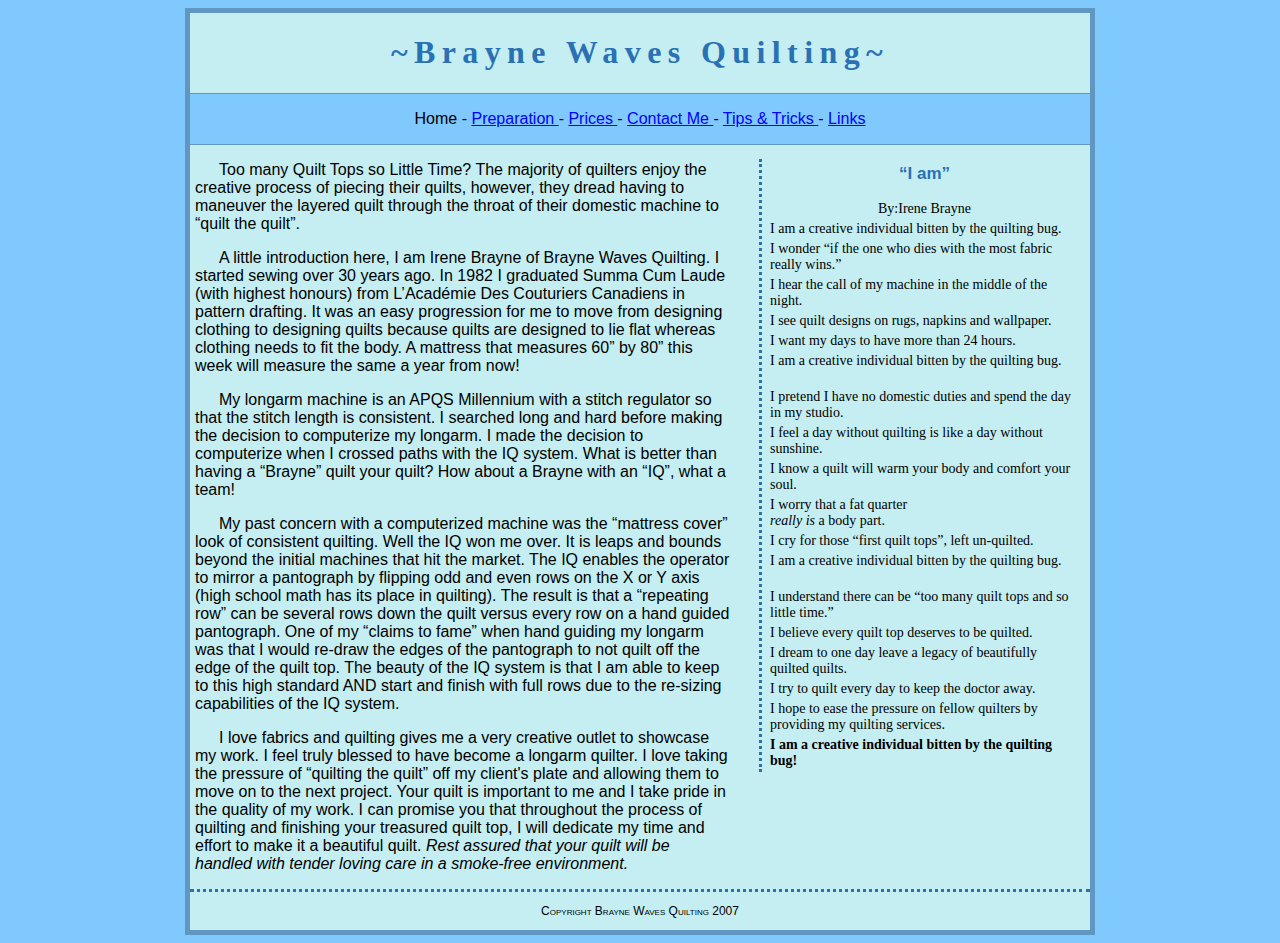
==== index.html @ 7081a76f "Initial commit" ====
<!DOCTYPE html PUBLIC "-//W3C//DTD XHTML 1.0 Transitional//EN" "http://www.w3.org/TR/xhtml1/DTD/xhtml1-transitional.dtd">
<html xmlns="http://www.w3.org/1999/xhtml">
	<head>
		<meta http-equiv="content-type" content="text/html; charset=UTF-8"/>
		<link rel="stylesheet" type="text/css" href="styles_m.css"/>
		<title>Brayne Waves Quilting - Home</title>
	</head>
	<body>
		<div id="wrap">
			<div id="screen">
				<div id="header">
					<h1>~Brayne Waves Quilting~</h1>
				</div><!--End of the header div-->
				<div id="navbar">
					<p>
						Home -
						<a href="preparation.html"> Preparation </a> -
						<a href="prices.html"> Prices </a> -
						<a href="contact.html"> Contact Me </a> -
						<a href="tips.html"> Tips & Tricks </a> -
						<a href="links.html"> Links </a>
					</p>
				</div><!--end of the navbar div-->
				<div id="main">
					<p>Too many Quilt Tops so Little Time? The majority of quilters enjoy the creative process of piecing their quilts, however, they dread having to maneuver the layered quilt through the throat of their domestic machine to “quilt the quilt”.</p>
					<p> A little introduction here, I am Irene Brayne of Brayne Waves Quilting. I started sewing over 30 years ago. In 1982 I graduated Summa Cum Laude (with highest honours) from L’Académie Des Couturiers Canadiens in pattern drafting. It was an easy progression for me to move from designing clothing to designing quilts because quilts are designed to lie flat whereas clothing needs to fit the body. A mattress that measures 60” by 80” this week will measure the same a year from now!</p>
                                        <p>My longarm machine is an APQS Millennium with a stitch regulator so that the stitch length is consistent. I searched long and hard before making the decision to computerize my longarm. I made the decision to computerize when I crossed paths with the IQ system. What is better than having a “Brayne” quilt your quilt? How about a Brayne with an “IQ”, what a team!</p>
                                        <p>My past concern with a computerized machine was the “mattress cover” look of consistent quilting. Well the IQ won me over. It is leaps and bounds beyond the initial machines that hit the market. The IQ enables the operator to mirror a pantograph by flipping odd and even rows on the X or Y axis (high school math has its place in quilting). The result is that a “repeating row” can be several rows down the quilt versus every row on a hand guided pantograph. One of my “claims to fame” when hand guiding my longarm was that I would re-draw the edges of the pantograph to not quilt off the edge of the quilt top. The beauty of the IQ system is that I am able to keep to this high standard AND start and finish with full rows due to the re-sizing capabilities of the IQ system.</p> 
					<p>I love fabrics and quilting gives me a very creative outlet to showcase my work. I feel truly blessed to have become a longarm quilter. I love taking the pressure of “quilting the quilt” off my client's plate and allowing them to move on to the next project. Your quilt is important to me and I take pride in the quality of my work. I can promise you that throughout the process of quilting and finishing your treasured quilt top, I will dedicate my time and effort to make it a beautiful quilt. <span class="emphasis">Rest assured that your quilt will be handled with tender loving care in a smoke-free environment. </span></p>
				</div><!--End of the main div-->
				<div id="sidebar">
					<span class="poem">
					<h2>“I am”</h2>
					<table border="0" width="100%">
					<tr class="centered"><td>By:Irene Brayne</span></td></tr>
						<tr><td>I am a creative individual
						bitten by the quilting bug.</td></tr>
						<tr><td>I wonder “if the one who dies
						with the most fabric really wins.”</td></tr>
						<tr><td>I hear the call of my machine
						in the middle of the night.</td></tr>
						<tr><td>I see quilt designs on rugs, 
						napkins and wallpaper.</td></tr>
						<tr><td>I want my days to have
						more than 24 hours.</td></tr>
						<tr><td>I am a creative individual
						bitten by the quilting bug. </td></tr>
					</table>
					<table border="0" width="100%">
						<tr><td>I pretend I have no domestic duties
						and spend the day in my studio.</td></tr>
						<tr><td>I feel a day without quilting
						is like a day without sunshine.</td></tr>
						<tr><td>I know a quilt will warm your body
						and comfort your soul.</td></tr>
						<tr><td>I worry that a fat quarter<br>
						<span class="emphasis">really is </span> a body part.</td></tr>
						<tr><td>I cry for those “first quilt tops”,
						left un-quilted.</td></tr>
						<tr><td>I am a creative individual
						bitten by the quilting bug. </td></tr>
					</table>
					<table border="0" width="100%">
						<tr><td>I understand there can be
						“too many quilt tops and so little time.”</td></tr>
						<tr><td>I believe every quilt top
						deserves to be quilted.</td></tr>
						<tr><td>I dream to one day leave a legacy
						of beautifully quilted quilts.</td></tr>
						<tr><td>I try to quilt every day
						to keep the doctor away.</td></tr>
						<tr><td>I hope to ease the pressure on fellow
						quilters by providing my quilting services.</td></tr>
						<tr class="strong"><td>I am a creative individual
						bitten by the quilting bug! </td></tr>
					</table>
					</span>
				</div><!--End of the sidebar div-->
				<div id="footer">
					<p>Copyright Brayne Waves Quilting 2007</p>
				</div><!--End of the footer div-->
			</div><!--End of the screen div-->
		</div><!--End of the wrap div-->
	</body>
</html>
---- styles_m.css ----
/*Division Formatting*/

body
{
background:#80C9FF;
}

div#wrap
{
width:900px;
background:#C4EEF2;
margin-left:auto;
margin-right:auto;
border-width:thick;
border-style:solid;
border-color:#6096BF;
}

div#navbar
{
background:#80C9FF;
text-align:center;
border-top: thin solid #6096BF;
border-bottom: thin solid #6096BF;
}

div#main 
{
width:60%;
float:left;
}

div#sidebar
{
width:35%;
margin-left:auto;
margin-right:3px;
padding-left:5px;
padding-right:5px;
border-left-width:medium;
border-left-style:dotted;
border-left-color:#2A71B4;
}

div#footer
{
border-top-width:medium;
border-top-style:dotted;
border-top-color:#2A71B4;
clear:both;
}

div#footer p
{
font-variant:small-caps;
font-size:12px;
text-align:center;	

}

/*Text Formatting*/
div#main p
{
padding-left:5px;
text-indent:1.5em;
}

div#sidebar p
{
text-align:center;
}
.strong
{
	
font-weight: bold;
}

.emphasis
{
font-style: italic;	
}

.centered
{
text-align:center;	
}

.poem
{
font-family:"Comic Sans MS";
font-size:14px;	
}

table
{
margin-bottom:1em;	
}

h1
{color: #2A71B4;
font-family: "Garamond Premr Pro";
letter-spacing:0.2em;
text-align:center;
}

h2
{
padding-top:5px;
color: #2A71B4;
font-family: "Arial";
text-align:left;
font-size:17px;
}

div#sidebar h2
{
text-align:center;	
}

p
{
color:black;
font-family: "Arial";

}

/*Pseudo Classes*/

a:link {color:blue;}

a:visited {color:navy;}

a:focus {color:purple;}

a:hover {color:purple;}

a:active {color:green;}
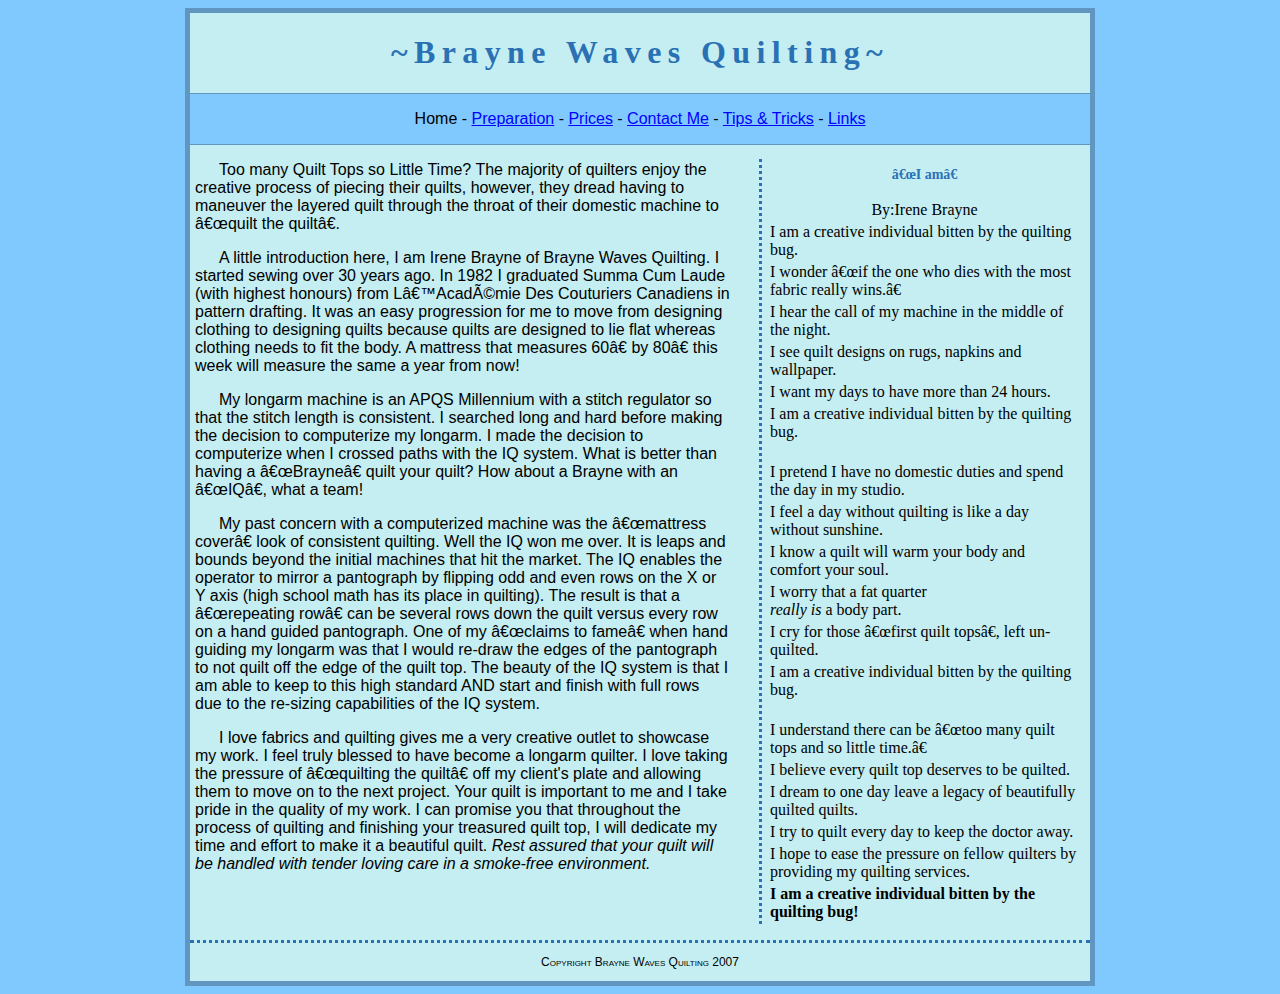
==== commit 0abe2233: "Add analytics and run through htmltidy" ====
--- a/index.html
+++ b/index.html
@@ -1,85 +1,216 @@
-<!DOCTYPE html PUBLIC "-//W3C//DTD XHTML 1.0 Transitional//EN" "http://www.w3.org/TR/xhtml1/DTD/xhtml1-transitional.dtd">
+<!DOCTYPE html PUBLIC "-//W3C//DTD XHTML 1.0 Strict//EN"
+    "http://www.w3.org/TR/xhtml1/DTD/xhtml1-strict.dtd">
+
 <html xmlns="http://www.w3.org/1999/xhtml">
-	<head>
-		<meta http-equiv="content-type" content="text/html; charset=UTF-8"/>
-		<link rel="stylesheet" type="text/css" href="styles_m.css"/>
-		<title>Brayne Waves Quilting - Home</title>
-	</head>
-	<body>
-		<div id="wrap">
-			<div id="screen">
-				<div id="header">
-					<h1>~Brayne Waves Quilting~</h1>
-				</div><!--End of the header div-->
-				<div id="navbar">
-					<p>
-						Home -
-						<a href="preparation.html"> Preparation </a> -
-						<a href="prices.html"> Prices </a> -
-						<a href="contact.html"> Contact Me </a> -
-						<a href="tips.html"> Tips & Tricks </a> -
-						<a href="links.html"> Links </a>
-					</p>
-				</div><!--end of the navbar div-->
-				<div id="main">
-					<p>Too many Quilt Tops so Little Time? The majority of quilters enjoy the creative process of piecing their quilts, however, they dread having to maneuver the layered quilt through the throat of their domestic machine to “quilt the quilt”.</p>
-					<p> A little introduction here, I am Irene Brayne of Brayne Waves Quilting. I started sewing over 30 years ago. In 1982 I graduated Summa Cum Laude (with highest honours) from L’Académie Des Couturiers Canadiens in pattern drafting. It was an easy progression for me to move from designing clothing to designing quilts because quilts are designed to lie flat whereas clothing needs to fit the body. A mattress that measures 60” by 80” this week will measure the same a year from now!</p>
-                                        <p>My longarm machine is an APQS Millennium with a stitch regulator so that the stitch length is consistent. I searched long and hard before making the decision to computerize my longarm. I made the decision to computerize when I crossed paths with the IQ system. What is better than having a “Brayne” quilt your quilt? How about a Brayne with an “IQ”, what a team!</p>
-                                        <p>My past concern with a computerized machine was the “mattress cover” look of consistent quilting. Well the IQ won me over. It is leaps and bounds beyond the initial machines that hit the market. The IQ enables the operator to mirror a pantograph by flipping odd and even rows on the X or Y axis (high school math has its place in quilting). The result is that a “repeating row” can be several rows down the quilt versus every row on a hand guided pantograph. One of my “claims to fame” when hand guiding my longarm was that I would re-draw the edges of the pantograph to not quilt off the edge of the quilt top. The beauty of the IQ system is that I am able to keep to this high standard AND start and finish with full rows due to the re-sizing capabilities of the IQ system.</p> 
-					<p>I love fabrics and quilting gives me a very creative outlet to showcase my work. I feel truly blessed to have become a longarm quilter. I love taking the pressure of “quilting the quilt” off my client's plate and allowing them to move on to the next project. Your quilt is important to me and I take pride in the quality of my work. I can promise you that throughout the process of quilting and finishing your treasured quilt top, I will dedicate my time and effort to make it a beautiful quilt. <span class="emphasis">Rest assured that your quilt will be handled with tender loving care in a smoke-free environment. </span></p>
-				</div><!--End of the main div-->
-				<div id="sidebar">
-					<span class="poem">
-					<h2>“I am”</h2>
-					<table border="0" width="100%">
-					<tr class="centered"><td>By:Irene Brayne</span></td></tr>
-						<tr><td>I am a creative individual
-						bitten by the quilting bug.</td></tr>
-						<tr><td>I wonder “if the one who dies
-						with the most fabric really wins.”</td></tr>
-						<tr><td>I hear the call of my machine
-						in the middle of the night.</td></tr>
-						<tr><td>I see quilt designs on rugs, 
-						napkins and wallpaper.</td></tr>
-						<tr><td>I want my days to have
-						more than 24 hours.</td></tr>
-						<tr><td>I am a creative individual
-						bitten by the quilting bug. </td></tr>
-					</table>
-					<table border="0" width="100%">
-						<tr><td>I pretend I have no domestic duties
-						and spend the day in my studio.</td></tr>
-						<tr><td>I feel a day without quilting
-						is like a day without sunshine.</td></tr>
-						<tr><td>I know a quilt will warm your body
-						and comfort your soul.</td></tr>
-						<tr><td>I worry that a fat quarter<br>
-						<span class="emphasis">really is </span> a body part.</td></tr>
-						<tr><td>I cry for those “first quilt tops”,
-						left un-quilted.</td></tr>
-						<tr><td>I am a creative individual
-						bitten by the quilting bug. </td></tr>
-					</table>
-					<table border="0" width="100%">
-						<tr><td>I understand there can be
-						“too many quilt tops and so little time.”</td></tr>
-						<tr><td>I believe every quilt top
-						deserves to be quilted.</td></tr>
-						<tr><td>I dream to one day leave a legacy
-						of beautifully quilted quilts.</td></tr>
-						<tr><td>I try to quilt every day
-						to keep the doctor away.</td></tr>
-						<tr><td>I hope to ease the pressure on fellow
-						quilters by providing my quilting services.</td></tr>
-						<tr class="strong"><td>I am a creative individual
-						bitten by the quilting bug! </td></tr>
-					</table>
-					</span>
-				</div><!--End of the sidebar div-->
-				<div id="footer">
-					<p>Copyright Brayne Waves Quilting 2007</p>
-				</div><!--End of the footer div-->
-			</div><!--End of the screen div-->
-		</div><!--End of the wrap div-->
-	</body>
+<head>
+  <meta name="generator" content=
+  "HTML Tidy for Linux (vers 25 March 2009), see www.w3.org" />
+  <meta http-equiv="content-type" content=
+  "text/html; charset=us-ascii" />
+  <link rel="stylesheet" type="text/css" href="styles_m.css" />
+
+  <title>Brayne Waves Quilting - Home</title>
+  <script type="text/javascript">
+//<![CDATA[
+
+                   var _gaq = _gaq || [];
+                    _gaq.push(['_setAccount', 'UA-29048989-1']);
+                     _gaq.push(['_trackPageview']);
+
+                      (function() {
+                         var ga = document.createElement('script'); ga.type =
+                         'text/javascript'; ga.async = true;
+                            ga.src = ('https:' == document.location.protocol ? 'https://ssl' :
+                            'http://www') + '.google-analytics.com/ga.js';
+                               var s = document.getElementsByTagName('script')[0];
+                               s.parentNode.insertBefore(ga, s);
+                                })();
+
+  //]]>
+  </script>
+</head>
+
+<body>
+  <div id="wrap">
+    <div id="screen">
+      <div id="header">
+        <h1>~Brayne Waves Quilting~</h1>
+      </div><!--End of the header div-->
+
+      <div id="navbar">
+        <p>Home - <a href="preparation.html">Preparation</a> -
+        <a href="prices.html">Prices</a> - <a href=
+        "contact.html">Contact Me</a> - <a href="tips.html">Tips
+        &amp; Tricks</a> - <a href="links.html">Links</a></p>
+      </div><!--end of the navbar div-->
+
+      <div id="main">
+        <p>Too many Quilt Tops so Little Time? The majority of
+        quilters enjoy the creative process of piecing their
+        quilts, however, they dread having to maneuver the layered
+        quilt through the throat of their domestic machine to
+        &acirc;&euro;&oelig;quilt the quilt&acirc;&euro;.</p>
+
+        <p>A little introduction here, I am Irene Brayne of Brayne
+        Waves Quilting. I started sewing over 30 years ago. In 1982
+        I graduated Summa Cum Laude (with highest honours) from
+        L&acirc;&euro;&trade;Acad&Atilde;&copy;mie Des Couturiers
+        Canadiens in pattern drafting. It was an easy progression
+        for me to move from designing clothing to designing quilts
+        because quilts are designed to lie flat whereas clothing
+        needs to fit the body. A mattress that measures
+        60&acirc;&euro; by 80&acirc;&euro; this week will measure
+        the same a year from now!</p>
+
+        <p>My longarm machine is an APQS Millennium with a stitch
+        regulator so that the stitch length is consistent. I
+        searched long and hard before making the decision to
+        computerize my longarm. I made the decision to computerize
+        when I crossed paths with the IQ system. What is better
+        than having a &acirc;&euro;&oelig;Brayne&acirc;&euro; quilt
+        your quilt? How about a Brayne with an
+        &acirc;&euro;&oelig;IQ&acirc;&euro;, what a team!</p>
+
+        <p>My past concern with a computerized machine was the
+        &acirc;&euro;&oelig;mattress cover&acirc;&euro; look of
+        consistent quilting. Well the IQ won me over. It is leaps
+        and bounds beyond the initial machines that hit the market.
+        The IQ enables the operator to mirror a pantograph by
+        flipping odd and even rows on the X or Y axis (high school
+        math has its place in quilting). The result is that a
+        &acirc;&euro;&oelig;repeating row&acirc;&euro; can be
+        several rows down the quilt versus every row on a hand
+        guided pantograph. One of my &acirc;&euro;&oelig;claims to
+        fame&acirc;&euro; when hand guiding my longarm was that I
+        would re-draw the edges of the pantograph to not quilt off
+        the edge of the quilt top. The beauty of the IQ system is
+        that I am able to keep to this high standard AND start and
+        finish with full rows due to the re-sizing capabilities of
+        the IQ system.</p>
+
+        <p>I love fabrics and quilting gives me a very creative
+        outlet to showcase my work. I feel truly blessed to have
+        become a longarm quilter. I love taking the pressure of
+        &acirc;&euro;&oelig;quilting the quilt&acirc;&euro; off my
+        client's plate and allowing them to move on to the next
+        project. Your quilt is important to me and I take pride in
+        the quality of my work. I can promise you that throughout
+        the process of quilting and finishing your treasured quilt
+        top, I will dedicate my time and effort to make it a
+        beautiful quilt. <span class="emphasis">Rest assured that
+        your quilt will be handled with tender loving care in a
+        smoke-free environment.</span></p>
+      </div><!--End of the main div-->
+
+      <div id="sidebar">
+        <h2><span class="poem">&acirc;&euro;&oelig;I
+        am&acirc;&euro;</span></h2>
+
+        <table border="0" width="100%">
+          <tr class="centered">
+            <td>By:Irene Brayne</td>
+          </tr>
+
+          <tr>
+            <td>I am a creative individual bitten by the quilting
+            bug.</td>
+          </tr>
+
+          <tr>
+            <td>I wonder &acirc;&euro;&oelig;if the one who dies
+            with the most fabric really wins.&acirc;&euro;</td>
+          </tr>
+
+          <tr>
+            <td>I hear the call of my machine in the middle of the
+            night.</td>
+          </tr>
+
+          <tr>
+            <td>I see quilt designs on rugs, napkins and
+            wallpaper.</td>
+          </tr>
+
+          <tr>
+            <td>I want my days to have more than 24 hours.</td>
+          </tr>
+
+          <tr>
+            <td>I am a creative individual bitten by the quilting
+            bug.</td>
+          </tr>
+        </table>
+
+        <table border="0" width="100%">
+          <tr>
+            <td>I pretend I have no domestic duties and spend the
+            day in my studio.</td>
+          </tr>
+
+          <tr>
+            <td>I feel a day without quilting is like a day without
+            sunshine.</td>
+          </tr>
+
+          <tr>
+            <td>I know a quilt will warm your body and comfort your
+            soul.</td>
+          </tr>
+
+          <tr>
+            <td>I worry that a fat quarter<br />
+            <span class="emphasis">really is</span> a body
+            part.</td>
+          </tr>
+
+          <tr>
+            <td>I cry for those &acirc;&euro;&oelig;first quilt
+            tops&acirc;&euro;, left un-quilted.</td>
+          </tr>
+
+          <tr>
+            <td>I am a creative individual bitten by the quilting
+            bug.</td>
+          </tr>
+        </table>
+
+        <table border="0" width="100%">
+          <tr>
+            <td>I understand there can be &acirc;&euro;&oelig;too
+            many quilt tops and so little time.&acirc;&euro;</td>
+          </tr>
+
+          <tr>
+            <td>I believe every quilt top deserves to be
+            quilted.</td>
+          </tr>
+
+          <tr>
+            <td>I dream to one day leave a legacy of beautifully
+            quilted quilts.</td>
+          </tr>
+
+          <tr>
+            <td>I try to quilt every day to keep the doctor
+            away.</td>
+          </tr>
+
+          <tr>
+            <td>I hope to ease the pressure on fellow quilters by
+            providing my quilting services.</td>
+          </tr>
+
+          <tr class="strong">
+            <td>I am a creative individual bitten by the quilting
+            bug!</td>
+          </tr>
+        </table>
+      </div><!--End of the sidebar div-->
+
+      <div id="footer">
+        <p>Copyright Brayne Waves Quilting 2007</p>
+      </div><!--End of the footer div-->
+    </div><!--End of the screen div-->
+  </div><!--End of the wrap div-->
+</body>
 </html>
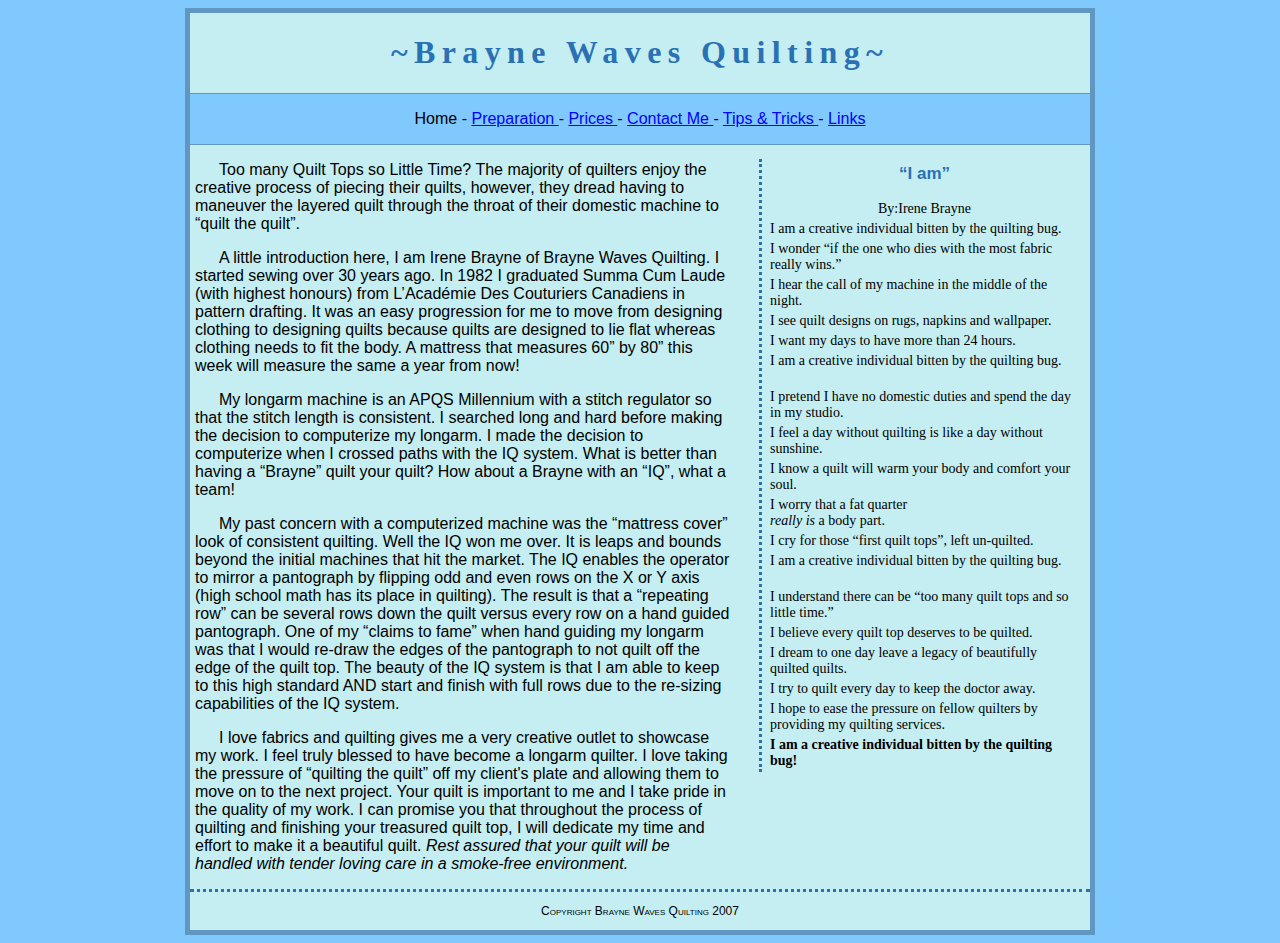
==== commit 081e0731: "Revert "Add analytics and run through htmltidy"" ====
--- a/index.html
+++ b/index.html
@@ -1,216 +1,85 @@
-<!DOCTYPE html PUBLIC "-//W3C//DTD XHTML 1.0 Strict//EN"
-    "http://www.w3.org/TR/xhtml1/DTD/xhtml1-strict.dtd">
-
+<!DOCTYPE html PUBLIC "-//W3C//DTD XHTML 1.0 Transitional//EN" "http://www.w3.org/TR/xhtml1/DTD/xhtml1-transitional.dtd">
 <html xmlns="http://www.w3.org/1999/xhtml">
-<head>
-  <meta name="generator" content=
-  "HTML Tidy for Linux (vers 25 March 2009), see www.w3.org" />
-  <meta http-equiv="content-type" content=
-  "text/html; charset=us-ascii" />
-  <link rel="stylesheet" type="text/css" href="styles_m.css" />
-
-  <title>Brayne Waves Quilting - Home</title>
-  <script type="text/javascript">
-//<![CDATA[
-
-                   var _gaq = _gaq || [];
-                    _gaq.push(['_setAccount', 'UA-29048989-1']);
-                     _gaq.push(['_trackPageview']);
-
-                      (function() {
-                         var ga = document.createElement('script'); ga.type =
-                         'text/javascript'; ga.async = true;
-                            ga.src = ('https:' == document.location.protocol ? 'https://ssl' :
-                            'http://www') + '.google-analytics.com/ga.js';
-                               var s = document.getElementsByTagName('script')[0];
-                               s.parentNode.insertBefore(ga, s);
-                                })();
-
-  //]]>
-  </script>
-</head>
-
-<body>
-  <div id="wrap">
-    <div id="screen">
-      <div id="header">
-        <h1>~Brayne Waves Quilting~</h1>
-      </div><!--End of the header div-->
-
-      <div id="navbar">
-        <p>Home - <a href="preparation.html">Preparation</a> -
-        <a href="prices.html">Prices</a> - <a href=
-        "contact.html">Contact Me</a> - <a href="tips.html">Tips
-        &amp; Tricks</a> - <a href="links.html">Links</a></p>
-      </div><!--end of the navbar div-->
-
-      <div id="main">
-        <p>Too many Quilt Tops so Little Time? The majority of
-        quilters enjoy the creative process of piecing their
-        quilts, however, they dread having to maneuver the layered
-        quilt through the throat of their domestic machine to
-        &acirc;&euro;&oelig;quilt the quilt&acirc;&euro;.</p>
-
-        <p>A little introduction here, I am Irene Brayne of Brayne
-        Waves Quilting. I started sewing over 30 years ago. In 1982
-        I graduated Summa Cum Laude (with highest honours) from
-        L&acirc;&euro;&trade;Acad&Atilde;&copy;mie Des Couturiers
-        Canadiens in pattern drafting. It was an easy progression
-        for me to move from designing clothing to designing quilts
-        because quilts are designed to lie flat whereas clothing
-        needs to fit the body. A mattress that measures
-        60&acirc;&euro; by 80&acirc;&euro; this week will measure
-        the same a year from now!</p>
-
-        <p>My longarm machine is an APQS Millennium with a stitch
-        regulator so that the stitch length is consistent. I
-        searched long and hard before making the decision to
-        computerize my longarm. I made the decision to computerize
-        when I crossed paths with the IQ system. What is better
-        than having a &acirc;&euro;&oelig;Brayne&acirc;&euro; quilt
-        your quilt? How about a Brayne with an
-        &acirc;&euro;&oelig;IQ&acirc;&euro;, what a team!</p>
-
-        <p>My past concern with a computerized machine was the
-        &acirc;&euro;&oelig;mattress cover&acirc;&euro; look of
-        consistent quilting. Well the IQ won me over. It is leaps
-        and bounds beyond the initial machines that hit the market.
-        The IQ enables the operator to mirror a pantograph by
-        flipping odd and even rows on the X or Y axis (high school
-        math has its place in quilting). The result is that a
-        &acirc;&euro;&oelig;repeating row&acirc;&euro; can be
-        several rows down the quilt versus every row on a hand
-        guided pantograph. One of my &acirc;&euro;&oelig;claims to
-        fame&acirc;&euro; when hand guiding my longarm was that I
-        would re-draw the edges of the pantograph to not quilt off
-        the edge of the quilt top. The beauty of the IQ system is
-        that I am able to keep to this high standard AND start and
-        finish with full rows due to the re-sizing capabilities of
-        the IQ system.</p>
-
-        <p>I love fabrics and quilting gives me a very creative
-        outlet to showcase my work. I feel truly blessed to have
-        become a longarm quilter. I love taking the pressure of
-        &acirc;&euro;&oelig;quilting the quilt&acirc;&euro; off my
-        client's plate and allowing them to move on to the next
-        project. Your quilt is important to me and I take pride in
-        the quality of my work. I can promise you that throughout
-        the process of quilting and finishing your treasured quilt
-        top, I will dedicate my time and effort to make it a
-        beautiful quilt. <span class="emphasis">Rest assured that
-        your quilt will be handled with tender loving care in a
-        smoke-free environment.</span></p>
-      </div><!--End of the main div-->
-
-      <div id="sidebar">
-        <h2><span class="poem">&acirc;&euro;&oelig;I
-        am&acirc;&euro;</span></h2>
-
-        <table border="0" width="100%">
-          <tr class="centered">
-            <td>By:Irene Brayne</td>
-          </tr>
-
-          <tr>
-            <td>I am a creative individual bitten by the quilting
-            bug.</td>
-          </tr>
-
-          <tr>
-            <td>I wonder &acirc;&euro;&oelig;if the one who dies
-            with the most fabric really wins.&acirc;&euro;</td>
-          </tr>
-
-          <tr>
-            <td>I hear the call of my machine in the middle of the
-            night.</td>
-          </tr>
-
-          <tr>
-            <td>I see quilt designs on rugs, napkins and
-            wallpaper.</td>
-          </tr>
-
-          <tr>
-            <td>I want my days to have more than 24 hours.</td>
-          </tr>
-
-          <tr>
-            <td>I am a creative individual bitten by the quilting
-            bug.</td>
-          </tr>
-        </table>
-
-        <table border="0" width="100%">
-          <tr>
-            <td>I pretend I have no domestic duties and spend the
-            day in my studio.</td>
-          </tr>
-
-          <tr>
-            <td>I feel a day without quilting is like a day without
-            sunshine.</td>
-          </tr>
-
-          <tr>
-            <td>I know a quilt will warm your body and comfort your
-            soul.</td>
-          </tr>
-
-          <tr>
-            <td>I worry that a fat quarter<br />
-            <span class="emphasis">really is</span> a body
-            part.</td>
-          </tr>
-
-          <tr>
-            <td>I cry for those &acirc;&euro;&oelig;first quilt
-            tops&acirc;&euro;, left un-quilted.</td>
-          </tr>
-
-          <tr>
-            <td>I am a creative individual bitten by the quilting
-            bug.</td>
-          </tr>
-        </table>
-
-        <table border="0" width="100%">
-          <tr>
-            <td>I understand there can be &acirc;&euro;&oelig;too
-            many quilt tops and so little time.&acirc;&euro;</td>
-          </tr>
-
-          <tr>
-            <td>I believe every quilt top deserves to be
-            quilted.</td>
-          </tr>
-
-          <tr>
-            <td>I dream to one day leave a legacy of beautifully
-            quilted quilts.</td>
-          </tr>
-
-          <tr>
-            <td>I try to quilt every day to keep the doctor
-            away.</td>
-          </tr>
-
-          <tr>
-            <td>I hope to ease the pressure on fellow quilters by
-            providing my quilting services.</td>
-          </tr>
-
-          <tr class="strong">
-            <td>I am a creative individual bitten by the quilting
-            bug!</td>
-          </tr>
-        </table>
-      </div><!--End of the sidebar div-->
-
-      <div id="footer">
-        <p>Copyright Brayne Waves Quilting 2007</p>
-      </div><!--End of the footer div-->
-    </div><!--End of the screen div-->
-  </div><!--End of the wrap div-->
-</body>
+	<head>
+		<meta http-equiv="content-type" content="text/html; charset=UTF-8"/>
+		<link rel="stylesheet" type="text/css" href="styles_m.css"/>
+		<title>Brayne Waves Quilting - Home</title>
+	</head>
+	<body>
+		<div id="wrap">
+			<div id="screen">
+				<div id="header">
+					<h1>~Brayne Waves Quilting~</h1>
+				</div><!--End of the header div-->
+				<div id="navbar">
+					<p>
+						Home -
+						<a href="preparation.html"> Preparation </a> -
+						<a href="prices.html"> Prices </a> -
+						<a href="contact.html"> Contact Me </a> -
+						<a href="tips.html"> Tips & Tricks </a> -
+						<a href="links.html"> Links </a>
+					</p>
+				</div><!--end of the navbar div-->
+				<div id="main">
+					<p>Too many Quilt Tops so Little Time? The majority of quilters enjoy the creative process of piecing their quilts, however, they dread having to maneuver the layered quilt through the throat of their domestic machine to “quilt the quilt”.</p>
+					<p> A little introduction here, I am Irene Brayne of Brayne Waves Quilting. I started sewing over 30 years ago. In 1982 I graduated Summa Cum Laude (with highest honours) from L’Académie Des Couturiers Canadiens in pattern drafting. It was an easy progression for me to move from designing clothing to designing quilts because quilts are designed to lie flat whereas clothing needs to fit the body. A mattress that measures 60” by 80” this week will measure the same a year from now!</p>
+                                        <p>My longarm machine is an APQS Millennium with a stitch regulator so that the stitch length is consistent. I searched long and hard before making the decision to computerize my longarm. I made the decision to computerize when I crossed paths with the IQ system. What is better than having a “Brayne” quilt your quilt? How about a Brayne with an “IQ”, what a team!</p>
+                                        <p>My past concern with a computerized machine was the “mattress cover” look of consistent quilting. Well the IQ won me over. It is leaps and bounds beyond the initial machines that hit the market. The IQ enables the operator to mirror a pantograph by flipping odd and even rows on the X or Y axis (high school math has its place in quilting). The result is that a “repeating row” can be several rows down the quilt versus every row on a hand guided pantograph. One of my “claims to fame” when hand guiding my longarm was that I would re-draw the edges of the pantograph to not quilt off the edge of the quilt top. The beauty of the IQ system is that I am able to keep to this high standard AND start and finish with full rows due to the re-sizing capabilities of the IQ system.</p> 
+					<p>I love fabrics and quilting gives me a very creative outlet to showcase my work. I feel truly blessed to have become a longarm quilter. I love taking the pressure of “quilting the quilt” off my client's plate and allowing them to move on to the next project. Your quilt is important to me and I take pride in the quality of my work. I can promise you that throughout the process of quilting and finishing your treasured quilt top, I will dedicate my time and effort to make it a beautiful quilt. <span class="emphasis">Rest assured that your quilt will be handled with tender loving care in a smoke-free environment. </span></p>
+				</div><!--End of the main div-->
+				<div id="sidebar">
+					<span class="poem">
+					<h2>“I am”</h2>
+					<table border="0" width="100%">
+					<tr class="centered"><td>By:Irene Brayne</span></td></tr>
+						<tr><td>I am a creative individual
+						bitten by the quilting bug.</td></tr>
+						<tr><td>I wonder “if the one who dies
+						with the most fabric really wins.”</td></tr>
+						<tr><td>I hear the call of my machine
+						in the middle of the night.</td></tr>
+						<tr><td>I see quilt designs on rugs, 
+						napkins and wallpaper.</td></tr>
+						<tr><td>I want my days to have
+						more than 24 hours.</td></tr>
+						<tr><td>I am a creative individual
+						bitten by the quilting bug. </td></tr>
+					</table>
+					<table border="0" width="100%">
+						<tr><td>I pretend I have no domestic duties
+						and spend the day in my studio.</td></tr>
+						<tr><td>I feel a day without quilting
+						is like a day without sunshine.</td></tr>
+						<tr><td>I know a quilt will warm your body
+						and comfort your soul.</td></tr>
+						<tr><td>I worry that a fat quarter<br>
+						<span class="emphasis">really is </span> a body part.</td></tr>
+						<tr><td>I cry for those “first quilt tops”,
+						left un-quilted.</td></tr>
+						<tr><td>I am a creative individual
+						bitten by the quilting bug. </td></tr>
+					</table>
+					<table border="0" width="100%">
+						<tr><td>I understand there can be
+						“too many quilt tops and so little time.”</td></tr>
+						<tr><td>I believe every quilt top
+						deserves to be quilted.</td></tr>
+						<tr><td>I dream to one day leave a legacy
+						of beautifully quilted quilts.</td></tr>
+						<tr><td>I try to quilt every day
+						to keep the doctor away.</td></tr>
+						<tr><td>I hope to ease the pressure on fellow
+						quilters by providing my quilting services.</td></tr>
+						<tr class="strong"><td>I am a creative individual
+						bitten by the quilting bug! </td></tr>
+					</table>
+					</span>
+				</div><!--End of the sidebar div-->
+				<div id="footer">
+					<p>Copyright Brayne Waves Quilting 2007</p>
+				</div><!--End of the footer div-->
+			</div><!--End of the screen div-->
+		</div><!--End of the wrap div-->
+	</body>
 </html>
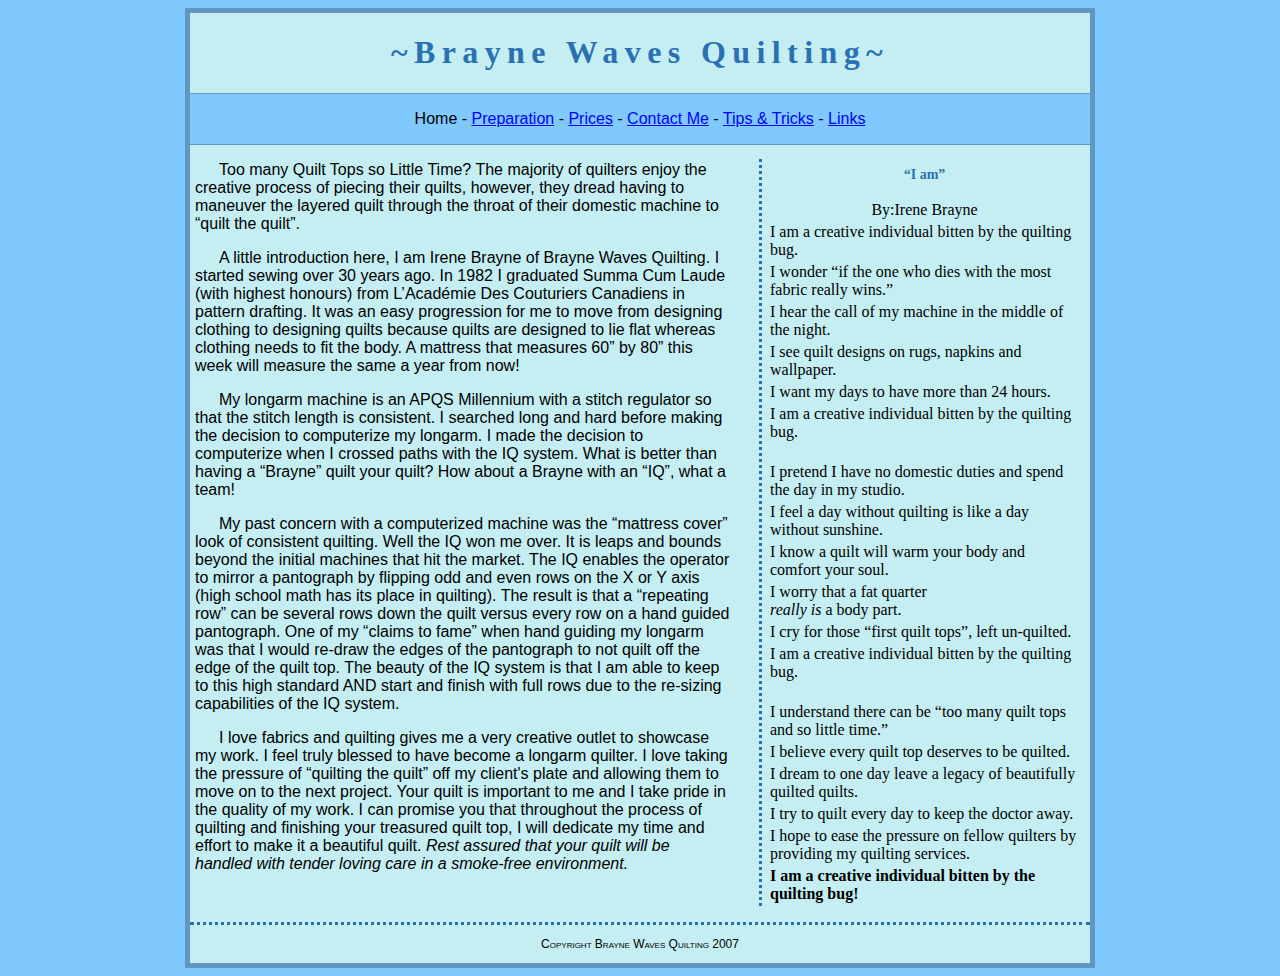
==== commit 3aa8a36e: "Properly html tidy with UTF-8 Encoding this time" ====
--- a/index.html
+++ b/index.html
@@ -1,85 +1,193 @@
-<!DOCTYPE html PUBLIC "-//W3C//DTD XHTML 1.0 Transitional//EN" "http://www.w3.org/TR/xhtml1/DTD/xhtml1-transitional.dtd">
+<!DOCTYPE html PUBLIC "-//W3C//DTD XHTML 1.0 Strict//EN"
+    "http://www.w3.org/TR/xhtml1/DTD/xhtml1-strict.dtd">
+
 <html xmlns="http://www.w3.org/1999/xhtml">
-	<head>
-		<meta http-equiv="content-type" content="text/html; charset=UTF-8"/>
-		<link rel="stylesheet" type="text/css" href="styles_m.css"/>
-		<title>Brayne Waves Quilting - Home</title>
-	</head>
-	<body>
-		<div id="wrap">
-			<div id="screen">
-				<div id="header">
-					<h1>~Brayne Waves Quilting~</h1>
-				</div><!--End of the header div-->
-				<div id="navbar">
-					<p>
-						Home -
-						<a href="preparation.html"> Preparation </a> -
-						<a href="prices.html"> Prices </a> -
-						<a href="contact.html"> Contact Me </a> -
-						<a href="tips.html"> Tips & Tricks </a> -
-						<a href="links.html"> Links </a>
-					</p>
-				</div><!--end of the navbar div-->
-				<div id="main">
-					<p>Too many Quilt Tops so Little Time? The majority of quilters enjoy the creative process of piecing their quilts, however, they dread having to maneuver the layered quilt through the throat of their domestic machine to “quilt the quilt”.</p>
-					<p> A little introduction here, I am Irene Brayne of Brayne Waves Quilting. I started sewing over 30 years ago. In 1982 I graduated Summa Cum Laude (with highest honours) from L’Académie Des Couturiers Canadiens in pattern drafting. It was an easy progression for me to move from designing clothing to designing quilts because quilts are designed to lie flat whereas clothing needs to fit the body. A mattress that measures 60” by 80” this week will measure the same a year from now!</p>
-                                        <p>My longarm machine is an APQS Millennium with a stitch regulator so that the stitch length is consistent. I searched long and hard before making the decision to computerize my longarm. I made the decision to computerize when I crossed paths with the IQ system. What is better than having a “Brayne” quilt your quilt? How about a Brayne with an “IQ”, what a team!</p>
-                                        <p>My past concern with a computerized machine was the “mattress cover” look of consistent quilting. Well the IQ won me over. It is leaps and bounds beyond the initial machines that hit the market. The IQ enables the operator to mirror a pantograph by flipping odd and even rows on the X or Y axis (high school math has its place in quilting). The result is that a “repeating row” can be several rows down the quilt versus every row on a hand guided pantograph. One of my “claims to fame” when hand guiding my longarm was that I would re-draw the edges of the pantograph to not quilt off the edge of the quilt top. The beauty of the IQ system is that I am able to keep to this high standard AND start and finish with full rows due to the re-sizing capabilities of the IQ system.</p> 
-					<p>I love fabrics and quilting gives me a very creative outlet to showcase my work. I feel truly blessed to have become a longarm quilter. I love taking the pressure of “quilting the quilt” off my client's plate and allowing them to move on to the next project. Your quilt is important to me and I take pride in the quality of my work. I can promise you that throughout the process of quilting and finishing your treasured quilt top, I will dedicate my time and effort to make it a beautiful quilt. <span class="emphasis">Rest assured that your quilt will be handled with tender loving care in a smoke-free environment. </span></p>
-				</div><!--End of the main div-->
-				<div id="sidebar">
-					<span class="poem">
-					<h2>“I am”</h2>
-					<table border="0" width="100%">
-					<tr class="centered"><td>By:Irene Brayne</span></td></tr>
-						<tr><td>I am a creative individual
-						bitten by the quilting bug.</td></tr>
-						<tr><td>I wonder “if the one who dies
-						with the most fabric really wins.”</td></tr>
-						<tr><td>I hear the call of my machine
-						in the middle of the night.</td></tr>
-						<tr><td>I see quilt designs on rugs, 
-						napkins and wallpaper.</td></tr>
-						<tr><td>I want my days to have
-						more than 24 hours.</td></tr>
-						<tr><td>I am a creative individual
-						bitten by the quilting bug. </td></tr>
-					</table>
-					<table border="0" width="100%">
-						<tr><td>I pretend I have no domestic duties
-						and spend the day in my studio.</td></tr>
-						<tr><td>I feel a day without quilting
-						is like a day without sunshine.</td></tr>
-						<tr><td>I know a quilt will warm your body
-						and comfort your soul.</td></tr>
-						<tr><td>I worry that a fat quarter<br>
-						<span class="emphasis">really is </span> a body part.</td></tr>
-						<tr><td>I cry for those “first quilt tops”,
-						left un-quilted.</td></tr>
-						<tr><td>I am a creative individual
-						bitten by the quilting bug. </td></tr>
-					</table>
-					<table border="0" width="100%">
-						<tr><td>I understand there can be
-						“too many quilt tops and so little time.”</td></tr>
-						<tr><td>I believe every quilt top
-						deserves to be quilted.</td></tr>
-						<tr><td>I dream to one day leave a legacy
-						of beautifully quilted quilts.</td></tr>
-						<tr><td>I try to quilt every day
-						to keep the doctor away.</td></tr>
-						<tr><td>I hope to ease the pressure on fellow
-						quilters by providing my quilting services.</td></tr>
-						<tr class="strong"><td>I am a creative individual
-						bitten by the quilting bug! </td></tr>
-					</table>
-					</span>
-				</div><!--End of the sidebar div-->
-				<div id="footer">
-					<p>Copyright Brayne Waves Quilting 2007</p>
-				</div><!--End of the footer div-->
-			</div><!--End of the screen div-->
-		</div><!--End of the wrap div-->
-	</body>
+<head>
+  <meta name="generator" content=
+  "HTML Tidy for Linux (vers 25 March 2009), see www.w3.org" />
+  <meta http-equiv="content-type" content=
+  "text/html; charset=utf-8" />
+  <link rel="stylesheet" type="text/css" href="styles_m.css" />
+
+  <title>Brayne Waves Quilting - Home</title>
+</head>
+
+<body>
+  <div id="wrap">
+    <div id="screen">
+      <div id="header">
+        <h1>~Brayne Waves Quilting~</h1>
+      </div><!--End of the header div-->
+
+      <div id="navbar">
+        <p>Home - <a href="preparation.html">Preparation</a> -
+        <a href="prices.html">Prices</a> - <a href=
+        "contact.html">Contact Me</a> - <a href="tips.html">Tips
+        &amp; Tricks</a> - <a href="links.html">Links</a></p>
+      </div><!--end of the navbar div-->
+
+      <div id="main">
+        <p>Too many Quilt Tops so Little Time? The majority of
+        quilters enjoy the creative process of piecing their
+        quilts, however, they dread having to maneuver the layered
+        quilt through the throat of their domestic machine to
+        “quilt the quilt”.</p>
+
+        <p>A little introduction here, I am Irene Brayne of Brayne
+        Waves Quilting. I started sewing over 30 years ago. In 1982
+        I graduated Summa Cum Laude (with highest honours) from
+        L’Académie Des Couturiers Canadiens in pattern drafting. It
+        was an easy progression for me to move from designing
+        clothing to designing quilts because quilts are designed to
+        lie flat whereas clothing needs to fit the body. A mattress
+        that measures 60” by 80” this week will measure the same a
+        year from now!</p>
+
+        <p>My longarm machine is an APQS Millennium with a stitch
+        regulator so that the stitch length is consistent. I
+        searched long and hard before making the decision to
+        computerize my longarm. I made the decision to computerize
+        when I crossed paths with the IQ system. What is better
+        than having a “Brayne” quilt your quilt? How about a Brayne
+        with an “IQ”, what a team!</p>
+
+        <p>My past concern with a computerized machine was the
+        “mattress cover” look of consistent quilting. Well the IQ
+        won me over. It is leaps and bounds beyond the initial
+        machines that hit the market. The IQ enables the operator
+        to mirror a pantograph by flipping odd and even rows on the
+        X or Y axis (high school math has its place in quilting).
+        The result is that a “repeating row” can be several rows
+        down the quilt versus every row on a hand guided
+        pantograph. One of my “claims to fame” when hand guiding my
+        longarm was that I would re-draw the edges of the
+        pantograph to not quilt off the edge of the quilt top. The
+        beauty of the IQ system is that I am able to keep to this
+        high standard AND start and finish with full rows due to
+        the re-sizing capabilities of the IQ system.</p>
+
+        <p>I love fabrics and quilting gives me a very creative
+        outlet to showcase my work. I feel truly blessed to have
+        become a longarm quilter. I love taking the pressure of
+        “quilting the quilt” off my client's plate and allowing
+        them to move on to the next project. Your quilt is
+        important to me and I take pride in the quality of my work.
+        I can promise you that throughout the process of quilting
+        and finishing your treasured quilt top, I will dedicate my
+        time and effort to make it a beautiful quilt. <span class=
+        "emphasis">Rest assured that your quilt will be handled
+        with tender loving care in a smoke-free
+        environment.</span></p>
+      </div><!--End of the main div-->
+
+      <div id="sidebar">
+        <h2><span class="poem">“I am”</span></h2>
+
+        <table border="0" width="100%">
+          <tr class="centered">
+            <td>By:Irene Brayne</td>
+          </tr>
+
+          <tr>
+            <td>I am a creative individual bitten by the quilting
+            bug.</td>
+          </tr>
+
+          <tr>
+            <td>I wonder “if the one who dies with the most fabric
+            really wins.”</td>
+          </tr>
+
+          <tr>
+            <td>I hear the call of my machine in the middle of the
+            night.</td>
+          </tr>
+
+          <tr>
+            <td>I see quilt designs on rugs, napkins and
+            wallpaper.</td>
+          </tr>
+
+          <tr>
+            <td>I want my days to have more than 24 hours.</td>
+          </tr>
+
+          <tr>
+            <td>I am a creative individual bitten by the quilting
+            bug.</td>
+          </tr>
+        </table>
+
+        <table border="0" width="100%">
+          <tr>
+            <td>I pretend I have no domestic duties and spend the
+            day in my studio.</td>
+          </tr>
+
+          <tr>
+            <td>I feel a day without quilting is like a day without
+            sunshine.</td>
+          </tr>
+
+          <tr>
+            <td>I know a quilt will warm your body and comfort your
+            soul.</td>
+          </tr>
+
+          <tr>
+            <td>I worry that a fat quarter<br />
+            <span class="emphasis">really is</span> a body
+            part.</td>
+          </tr>
+
+          <tr>
+            <td>I cry for those “first quilt tops”, left
+            un-quilted.</td>
+          </tr>
+
+          <tr>
+            <td>I am a creative individual bitten by the quilting
+            bug.</td>
+          </tr>
+        </table>
+
+        <table border="0" width="100%">
+          <tr>
+            <td>I understand there can be “too many quilt tops and
+            so little time.”</td>
+          </tr>
+
+          <tr>
+            <td>I believe every quilt top deserves to be
+            quilted.</td>
+          </tr>
+
+          <tr>
+            <td>I dream to one day leave a legacy of beautifully
+            quilted quilts.</td>
+          </tr>
+
+          <tr>
+            <td>I try to quilt every day to keep the doctor
+            away.</td>
+          </tr>
+
+          <tr>
+            <td>I hope to ease the pressure on fellow quilters by
+            providing my quilting services.</td>
+          </tr>
+
+          <tr class="strong">
+            <td>I am a creative individual bitten by the quilting
+            bug!</td>
+          </tr>
+        </table>
+      </div><!--End of the sidebar div-->
+
+      <div id="footer">
+        <p>Copyright Brayne Waves Quilting 2007</p>
+      </div><!--End of the footer div-->
+    </div><!--End of the screen div-->
+  </div><!--End of the wrap div-->
+</body>
 </html>
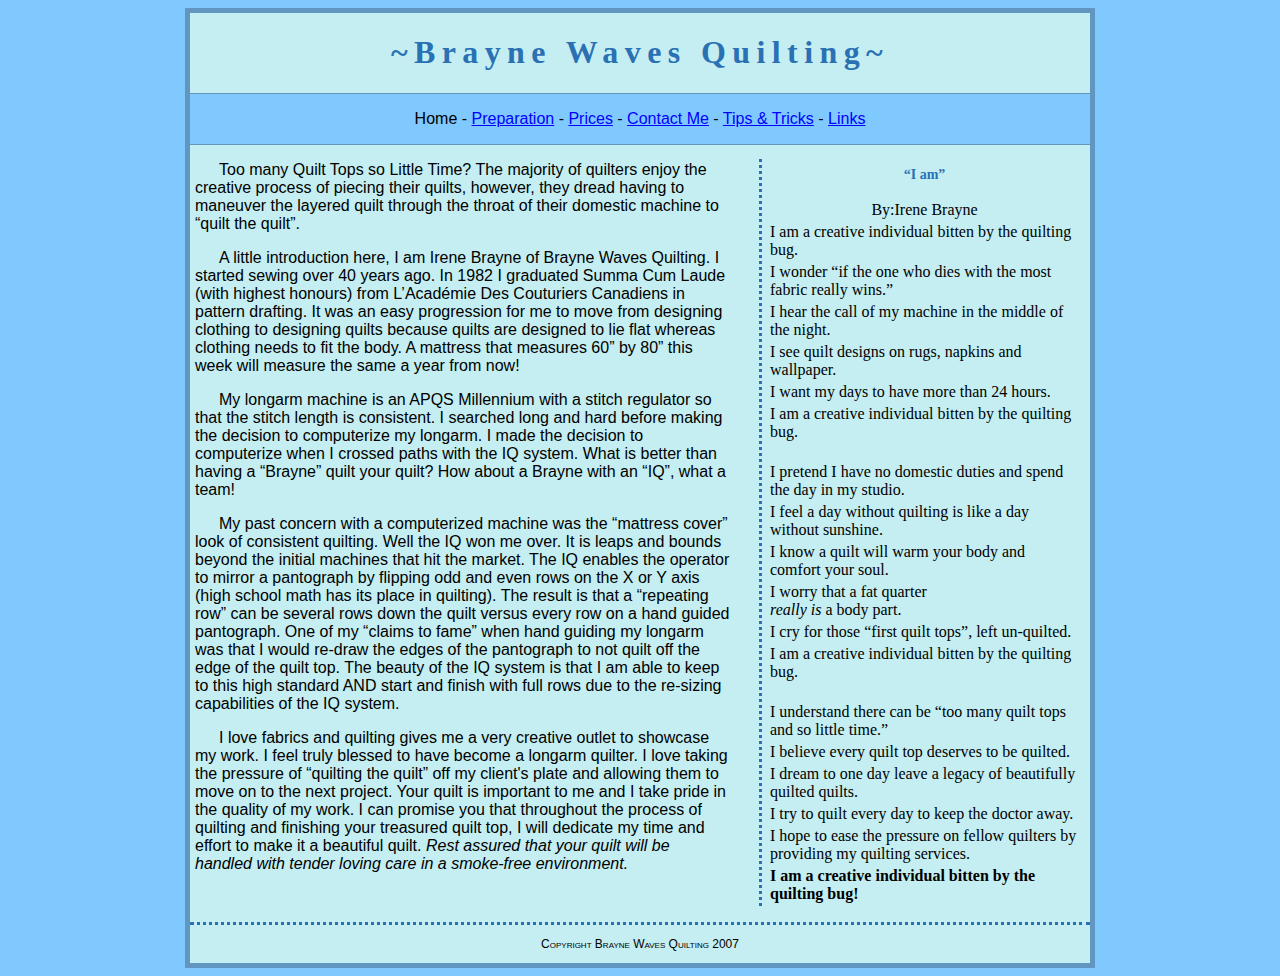
==== commit 7481ccf9: "2016 Update" ====
--- a/index.html
+++ b/index.html
@@ -10,6 +10,24 @@
   <link rel="stylesheet" type="text/css" href="styles_m.css" />
 
   <title>Brayne Waves Quilting - Home</title>
+  <script type="text/javascript">
+//<![CDATA[
+
+     var _gaq = _gaq || [];
+      _gaq.push(['_setAccount', 'UA-29048989-1']);
+       _gaq.push(['_trackPageview']);
+
+        (function() {
+           var ga = document.createElement('script'); ga.type =
+           'text/javascript'; ga.async = true;
+              ga.src = ('https:' == document.location.protocol ? 'https://ssl' :
+              'http://www') + '.google-analytics.com/ga.js';
+                 var s = document.getElementsByTagName('script')[0];
+                 s.parentNode.insertBefore(ga, s);
+                  })();
+
+  //]]>
+  </script>
 </head>
 
 <body>
@@ -34,7 +52,7 @@
         “quilt the quilt”.</p>
 
         <p>A little introduction here, I am Irene Brayne of Brayne
-        Waves Quilting. I started sewing over 30 years ago. In 1982
+        Waves Quilting. I started sewing over 40 years ago. In 1982
         I graduated Summa Cum Laude (with highest honours) from
         L’Académie Des Couturiers Canadiens in pattern drafting. It
         was an easy progression for me to move from designing
